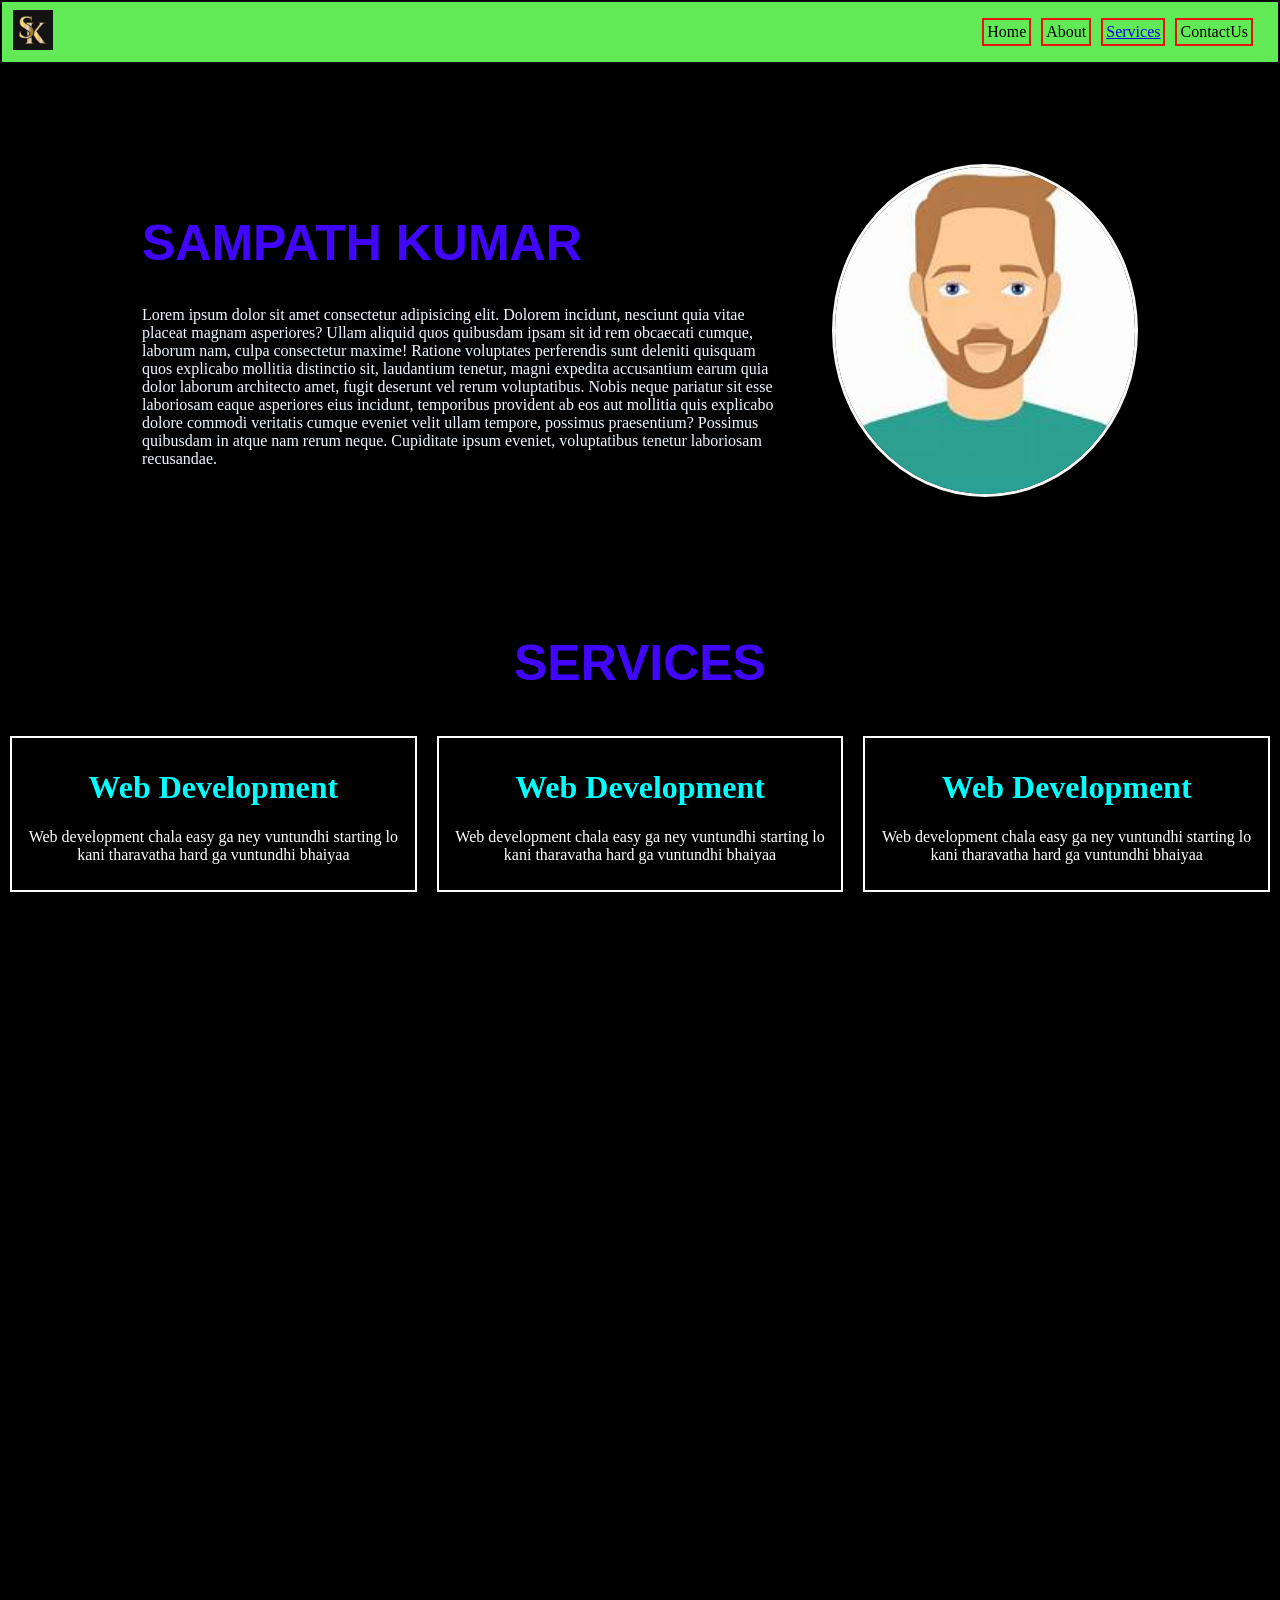
==== index.html @ 511828ca "Add files via upload" ====
<!DOCTYPE html>
<html lang="en">
<head>
    <meta charset="UTF-8">
    <meta name="viewport" content="width=device-width, initial-scale=1.0">
    <title>portfolio webpage</title>
    <link rel="stylesheet" href="./assets/css/index.css">
</head>
<body>
    <div class="navbar">
        <div class="navbar-left">
            <img src="./assets/pictures/sk logo.jpeg" alt="logo-img" class="logo-img">            
        </div>
        <div class="navbar-right">
            <a class="a-element">Home</a>
            <a class="a-element">About</a>
            <a class="a-element" href="#services">Services</a>
            <a class="a-element">ContactUs</a>
        </div>
    </div>
    <div class="home">
        <div class="home-left">
            <h1 class="home-h">SAMPATH KUMAR</h1>
           <p class="home-p">Lorem ipsum dolor sit amet consectetur adipisicing elit. Dolorem incidunt, nesciunt quia vitae placeat magnam asperiores? Ullam aliquid quos quibusdam ipsam sit id rem obcaecati cumque, laborum nam, culpa consectetur maxime! Ratione voluptates perferendis sunt deleniti quisquam quos explicabo mollitia distinctio sit, laudantium tenetur, magni expedita accusantium earum quia dolor laborum architecto amet, fugit deserunt vel rerum voluptatibus. Nobis neque pariatur sit esse laboriosam eaque asperiores eius incidunt, temporibus provident ab eos aut mollitia quis explicabo dolore commodi veritatis cumque eveniet velit ullam tempore, possimus praesentium? Possimus quibusdam in atque nam rerum neque. Cupiditate ipsum eveniet, voluptatibus tenetur laboriosam recusandae.</p>
        </div>
        <div class="home-right">
            <img src="./assets/pictures/image.jpeg" alt="pic" class="home-img">
        </div>        
    </div>
    <div class="services" id="services">
        <h1 class="home-h">SERVICES</h1>
        <div class="service-sub-cont">
            <div class="service-card">
                <h1 class="serv-h">Web Development</h1>
                <p class="serv-p">Web development chala easy ga ney vuntundhi starting lo kani tharavatha hard ga vuntundhi bhaiyaa</p>
            </div>
            <div class="service-card">
                <h1 class="serv-h">Web Development</h1>
                <p class="serv-p">Web development chala easy ga ney vuntundhi starting lo kani tharavatha hard ga vuntundhi bhaiyaa</p>

            </div>
            <div class="service-card">
                <h1 class="serv-h">Web Development</h1>
                <p class="serv-p">Web development chala easy ga ney vuntundhi starting lo kani tharavatha hard ga vuntundhi bhaiyaa</p>
            </div>
        </div>    
            
        
    </div>
</body>
</html>
---- assets/css/index.css ----
body{
    background-color: rgb(0, 0, 0);
    margin: 0px;
    height: 200vh;
}
.navbar{
    background-color: rgb(97, 234, 85);
    display: flex;
    flex-direction: row;
    justify-content: space-between;    
    border: 2px solid black;    
}
.navbar-left{    
    padding-left: 3px;
    margin: 8px;
}
.logo-img{
    width: 40px;
}
.navbar-right{
    padding-right: 20px;
    display: flex;
    flex-direction: row;
    align-items: center;
}
.a-element{
    padding: 3px;
    border: 2px solid rgb(234, 18, 18);
    margin: 5px;
}
.home{    
    display: flex;
    flex-direction: row;
    align-items: center;
    justify-content: center;
    padding-top: 100px; 
      
}
.home-left{
   width: 50vw;
}
.home-h{
    font-size: 50px;
    color: #4006ff;
    font-family: 'Franklin Gothic Medium', 'Arial Narrow', Arial, sans-serif;
}
.home-p{
    color: aliceblue;
    font-family: Cambria, Cochin, Georgia, Times, 'Times New Roman', serif;
}
.home-right{
    padding-left: 50px;
}
.home-img{
    width: 300px;
    border: 3px solid rgb(247, 247, 247);
    border-radius: 500%;   
}
.services{
    padding-top: 100px;   
    text-align: center;
}
.serv-h{
    color: aqua;
}
.serv-p{
    color: #ffffff;
}
.service-sub-cont{
    display: flex;
    flex-direction: row;
    
}
.service-card{
    padding: 10px;
    margin: 10px;
    border: 2px solid white;
}
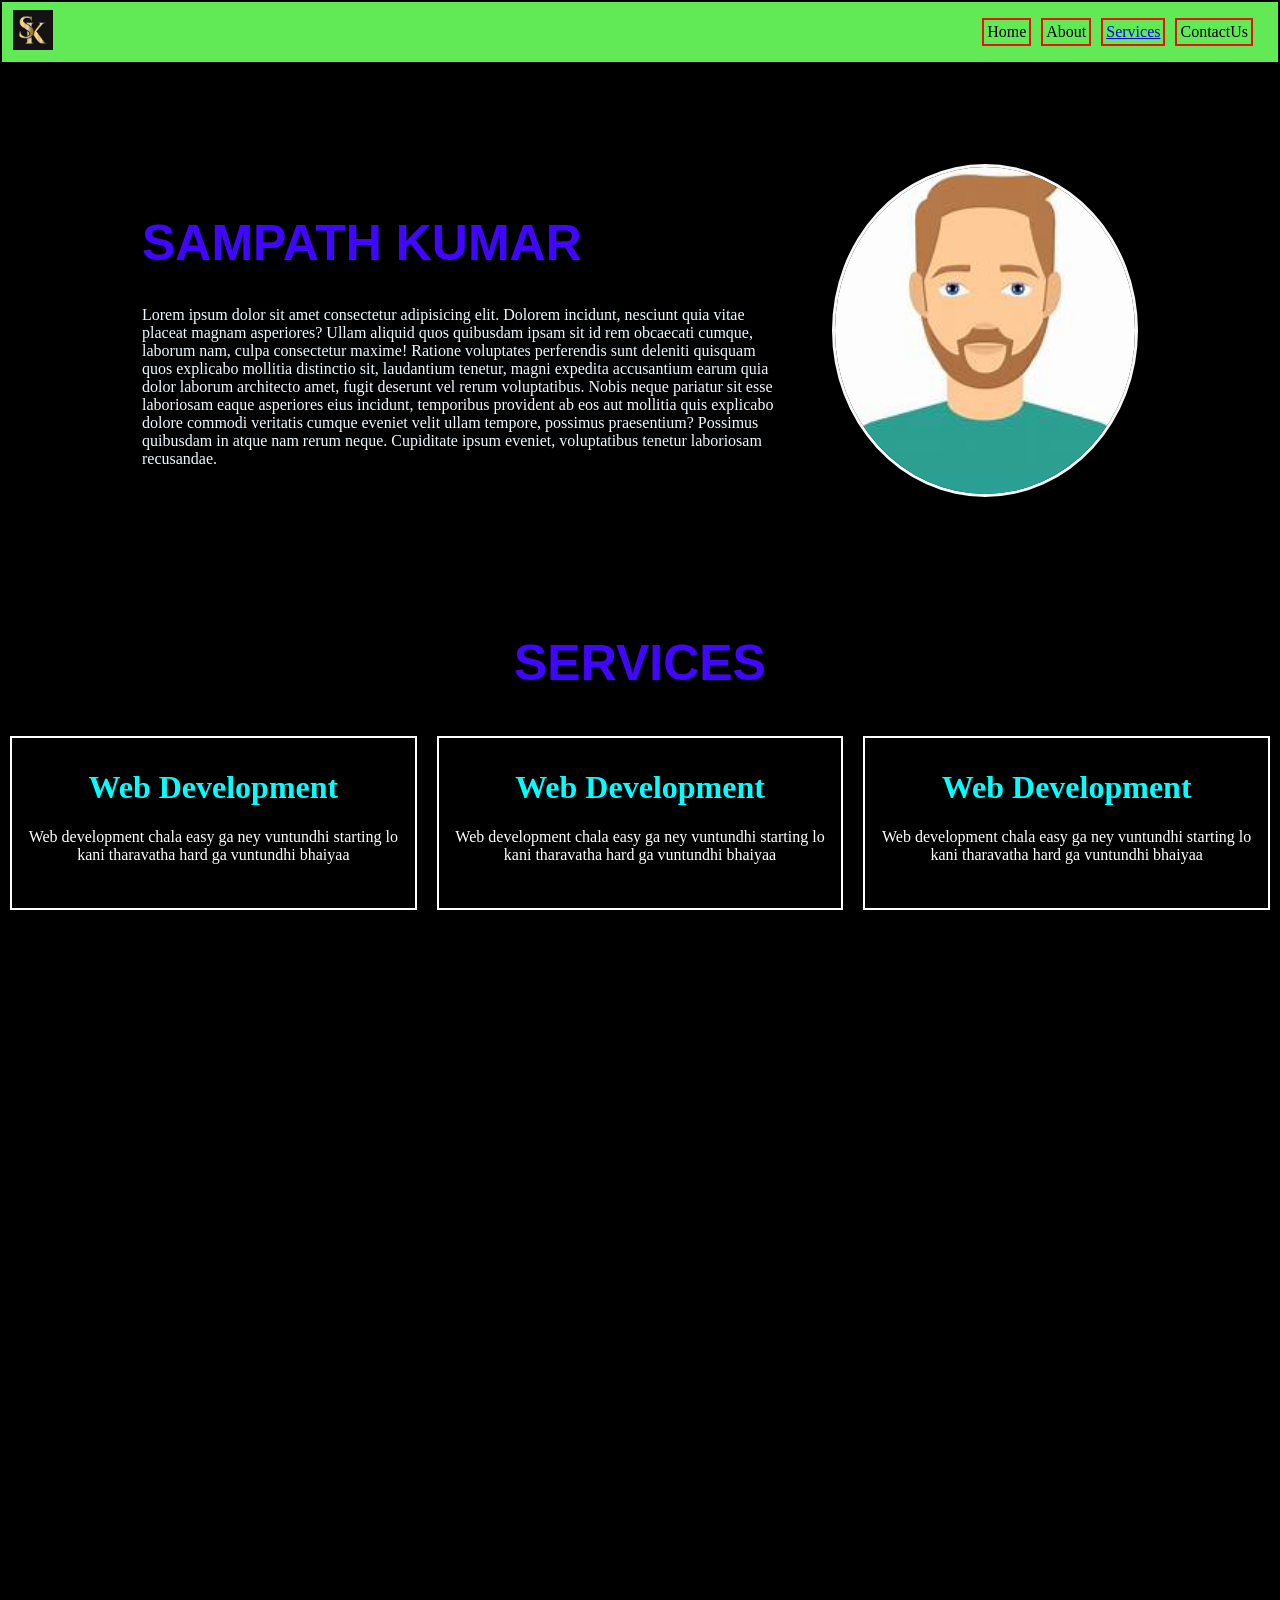
==== commit 4f8f5262: "new" ====
--- a/index.html
+++ b/index.html
@@ -1,51 +1,52 @@
-<!DOCTYPE html>
-<html lang="en">
-<head>
-    <meta charset="UTF-8">
-    <meta name="viewport" content="width=device-width, initial-scale=1.0">
-    <title>portfolio webpage</title>
-    <link rel="stylesheet" href="./assets/css/index.css">
-</head>
-<body>
-    <div class="navbar">
-        <div class="navbar-left">
-            <img src="./assets/pictures/sk logo.jpeg" alt="logo-img" class="logo-img">            
-        </div>
-        <div class="navbar-right">
-            <a class="a-element">Home</a>
-            <a class="a-element">About</a>
-            <a class="a-element" href="#services">Services</a>
-            <a class="a-element">ContactUs</a>
-        </div>
-    </div>
-    <div class="home">
-        <div class="home-left">
-            <h1 class="home-h">SAMPATH KUMAR</h1>
-           <p class="home-p">Lorem ipsum dolor sit amet consectetur adipisicing elit. Dolorem incidunt, nesciunt quia vitae placeat magnam asperiores? Ullam aliquid quos quibusdam ipsam sit id rem obcaecati cumque, laborum nam, culpa consectetur maxime! Ratione voluptates perferendis sunt deleniti quisquam quos explicabo mollitia distinctio sit, laudantium tenetur, magni expedita accusantium earum quia dolor laborum architecto amet, fugit deserunt vel rerum voluptatibus. Nobis neque pariatur sit esse laboriosam eaque asperiores eius incidunt, temporibus provident ab eos aut mollitia quis explicabo dolore commodi veritatis cumque eveniet velit ullam tempore, possimus praesentium? Possimus quibusdam in atque nam rerum neque. Cupiditate ipsum eveniet, voluptatibus tenetur laboriosam recusandae.</p>
-        </div>
-        <div class="home-right">
-            <img src="./assets/pictures/image.jpeg" alt="pic" class="home-img">
-        </div>        
-    </div>
-    <div class="services" id="services">
-        <h1 class="home-h">SERVICES</h1>
-        <div class="service-sub-cont">
-            <div class="service-card">
-                <h1 class="serv-h">Web Development</h1>
-                <p class="serv-p">Web development chala easy ga ney vuntundhi starting lo kani tharavatha hard ga vuntundhi bhaiyaa</p>
-            </div>
-            <div class="service-card">
-                <h1 class="serv-h">Web Development</h1>
-                <p class="serv-p">Web development chala easy ga ney vuntundhi starting lo kani tharavatha hard ga vuntundhi bhaiyaa</p>
-
-            </div>
-            <div class="service-card">
-                <h1 class="serv-h">Web Development</h1>
-                <p class="serv-p">Web development chala easy ga ney vuntundhi starting lo kani tharavatha hard ga vuntundhi bhaiyaa</p>
-            </div>
-        </div>    
-            
-        
-    </div>
-</body>
+<!DOCTYPE html>
+<html lang="en">
+<head>
+    <meta charset="UTF-8">
+    <meta name="viewport" content="width=device-width, initial-scale=1.0">
+    <title>portfolio webpage</title>
+    <link rel="stylesheet" href="./assets/css/index.css">
+</head>
+<body>
+    <div class="navbar">
+        <div class="navbar-left">
+            <img src="./assets/pictures/sk logo.jpeg" alt="logo-img" class="logo-img">            
+        </div>
+        <div class="navbar-right">
+            <a class="a-element">Home</a>
+            <a class="a-element">About</a>
+            <a class="a-element" href="#services">Services</a>
+            <a class="a-element">ContactUs</a>
+        </div>
+    </div>
+    <div class="home">
+        <div class="home-left">
+            <h1 class="home-h">SAMPATH KUMAR</h1>
+           <p class="home-p">Lorem ipsum dolor sit amet consectetur adipisicing elit. Dolorem incidunt, nesciunt quia vitae placeat magnam asperiores? Ullam aliquid quos quibusdam ipsam sit id rem obcaecati cumque, laborum nam, culpa consectetur maxime! Ratione voluptates perferendis sunt deleniti quisquam quos explicabo mollitia distinctio sit, laudantium tenetur, magni expedita accusantium earum quia dolor laborum architecto amet, fugit deserunt vel rerum voluptatibus. Nobis neque pariatur sit esse laboriosam eaque asperiores eius incidunt, temporibus provident ab eos aut mollitia quis explicabo dolore commodi veritatis cumque eveniet velit ullam tempore, possimus praesentium? Possimus quibusdam in atque nam rerum neque. Cupiditate ipsum eveniet, voluptatibus tenetur laboriosam recusandae.</p>
+        </div>
+        <div class="home-right">
+            <img src="./assets/pictures/image.jpeg" alt="pic" class="home-img">
+        </div>        
+    </div>
+    <div class="services" id="services">
+        <h1 class="home-h">SERVICES</h1>
+        <div class="service-sub-cont">
+            <div class="service-card">
+                <h1 class="serv-h">Web Development</h1>
+                <p class="serv-p">Web development chala easy ga ney vuntundhi starting lo kani tharavatha hard ga vuntundhi bhaiyaa</p>
+            </div>
+            <div class="service-card">
+                <h1 class="serv-h">Web Development</h1>
+                <p class="serv-p">Web development chala easy ga ney vuntundhi starting lo kani tharavatha hard ga vuntundhi bhaiyaa</p>
+
+            </div>
+            <div class="service-card">
+                <h1 class="serv-h">Web Development</h1>
+                <p class="serv-p">Web development chala easy ga ney vuntundhi starting lo kani tharavatha hard ga vuntundhi bhaiyaa</p>
+                ggg
+            </div>
+        </div>    
+            
+        
+    </div>
+</body>
 </html>
--- a/assets/css/index.css
+++ b/assets/css/index.css
@@ -1,78 +1,78 @@
-body{
-    background-color: rgb(0, 0, 0);
-    margin: 0px;
-    height: 200vh;
-}
-.navbar{
-    background-color: rgb(97, 234, 85);
-    display: flex;
-    flex-direction: row;
-    justify-content: space-between;    
-    border: 2px solid black;    
-}
-.navbar-left{    
-    padding-left: 3px;
-    margin: 8px;
-}
-.logo-img{
-    width: 40px;
-}
-.navbar-right{
-    padding-right: 20px;
-    display: flex;
-    flex-direction: row;
-    align-items: center;
-}
-.a-element{
-    padding: 3px;
-    border: 2px solid rgb(234, 18, 18);
-    margin: 5px;
-}
-.home{    
-    display: flex;
-    flex-direction: row;
-    align-items: center;
-    justify-content: center;
-    padding-top: 100px; 
-      
-}
-.home-left{
-   width: 50vw;
-}
-.home-h{
-    font-size: 50px;
-    color: #4006ff;
-    font-family: 'Franklin Gothic Medium', 'Arial Narrow', Arial, sans-serif;
-}
-.home-p{
-    color: aliceblue;
-    font-family: Cambria, Cochin, Georgia, Times, 'Times New Roman', serif;
-}
-.home-right{
-    padding-left: 50px;
-}
-.home-img{
-    width: 300px;
-    border: 3px solid rgb(247, 247, 247);
-    border-radius: 500%;   
-}
-.services{
-    padding-top: 100px;   
-    text-align: center;
-}
-.serv-h{
-    color: aqua;
-}
-.serv-p{
-    color: #ffffff;
-}
-.service-sub-cont{
-    display: flex;
-    flex-direction: row;
-    
-}
-.service-card{
-    padding: 10px;
-    margin: 10px;
-    border: 2px solid white;
+body{
+    background-color: rgb(0, 0, 0);
+    margin: 0px;
+    height: 200vh;
+}
+.navbar{
+    background-color: rgb(97, 234, 85);
+    display: flex;
+    flex-direction: row;
+    justify-content: space-between;    
+    border: 2px solid black;    
+}
+.navbar-left{    
+    padding-left: 3px;
+    margin: 8px;
+}
+.logo-img{
+    width: 40px;
+}
+.navbar-right{
+    padding-right: 20px;
+    display: flex;
+    flex-direction: row;
+    align-items: center;
+}
+.a-element{
+    padding: 3px;
+    border: 2px solid rgb(234, 18, 18);
+    margin: 5px;
+}
+.home{    
+    display: flex;
+    flex-direction: row;
+    align-items: center;
+    justify-content: center;
+    padding-top: 100px; 
+      
+}
+.home-left{
+   width: 50vw;
+}
+.home-h{
+    font-size: 50px;
+    color: #4006ff;
+    font-family: 'Franklin Gothic Medium', 'Arial Narrow', Arial, sans-serif;
+}
+.home-p{
+    color: aliceblue;
+    font-family: Cambria, Cochin, Georgia, Times, 'Times New Roman', serif;
+}
+.home-right{
+    padding-left: 50px;
+}
+.home-img{
+    width: 300px;
+    border: 3px solid rgb(247, 247, 247);
+    border-radius: 500%;   
+}
+.services{
+    padding-top: 100px;   
+    text-align: center;
+}
+.serv-h{
+    color: aqua;
+}
+.serv-p{
+    color: #ffffff;
+}
+.service-sub-cont{
+    display: flex;
+    flex-direction: row;
+    
+}
+.service-card{
+    padding: 10px;
+    margin: 10px;
+    border: 2px solid white;
 }
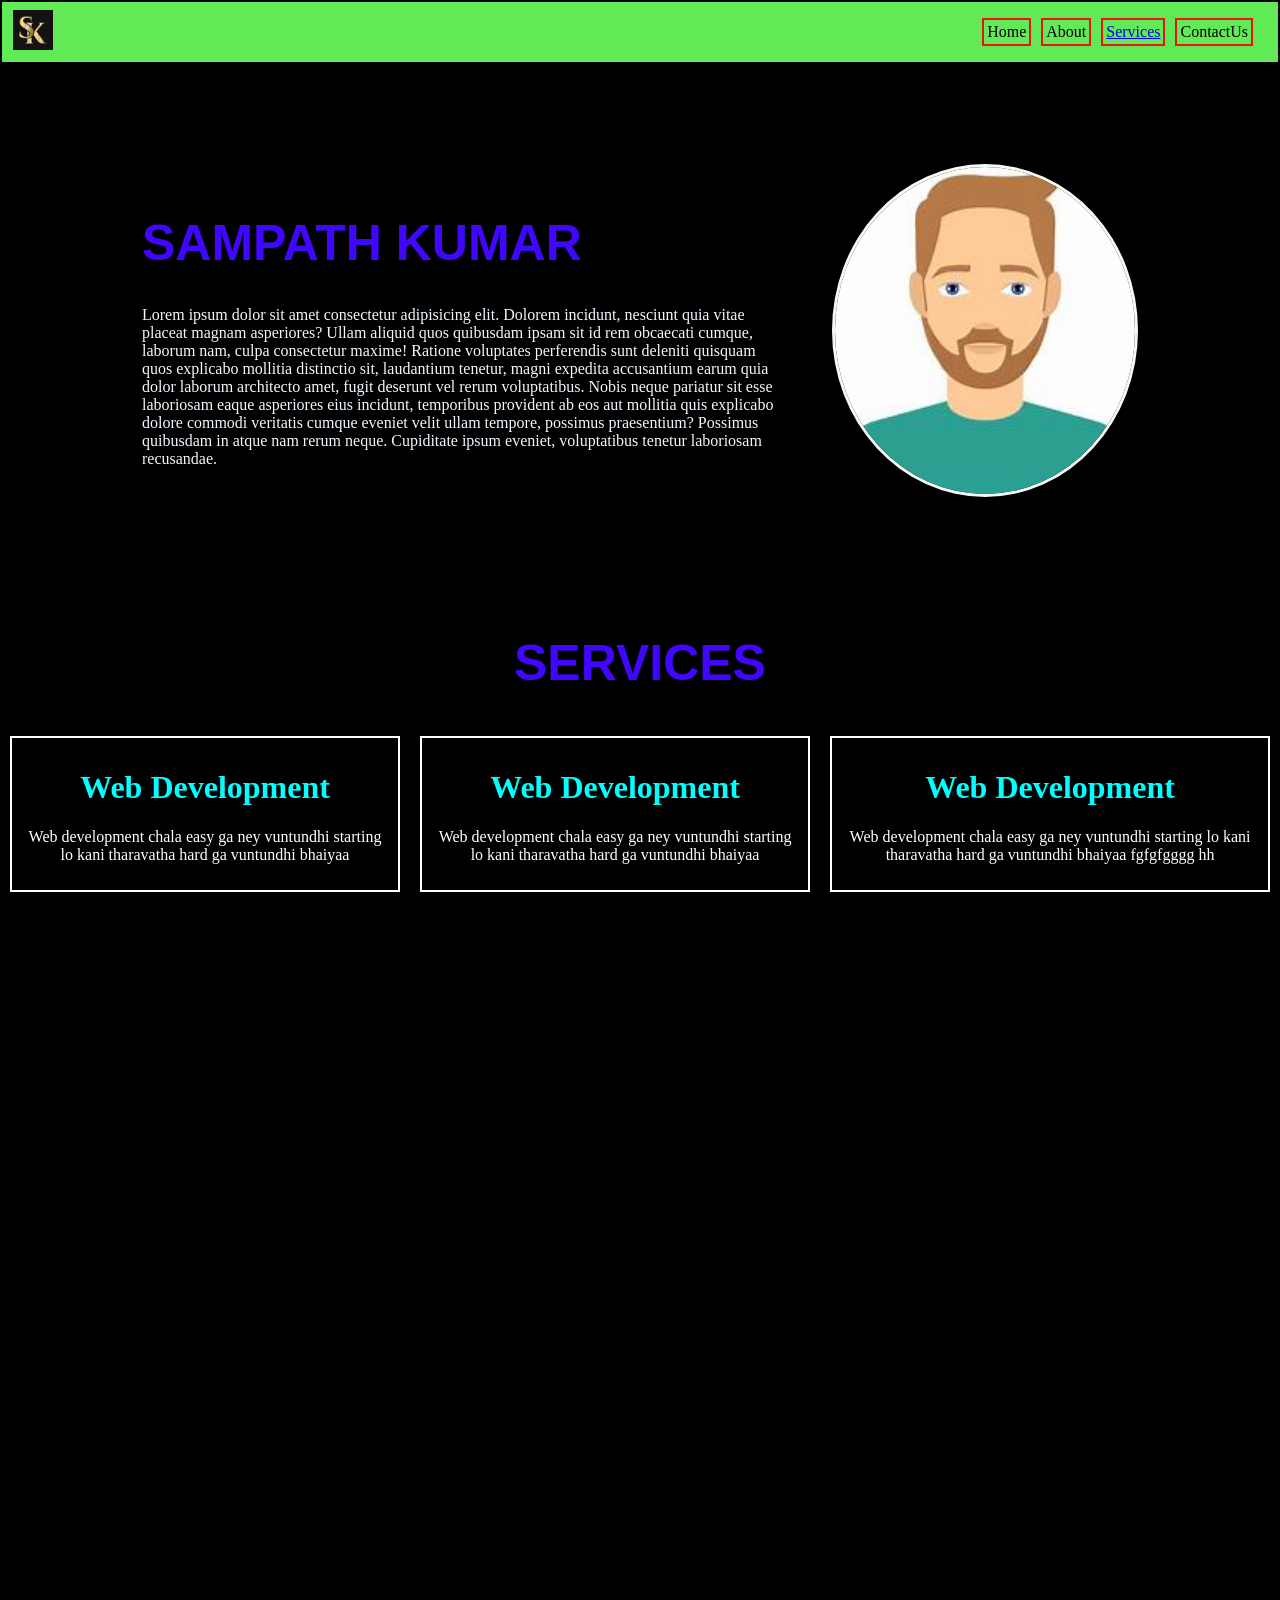
==== commit 378ae518: "new one commited" ====
--- a/index.html
+++ b/index.html
@@ -41,8 +41,10 @@
             </div>
             <div class="service-card">
                 <h1 class="serv-h">Web Development</h1>
-                <p class="serv-p">Web development chala easy ga ney vuntundhi starting lo kani tharavatha hard ga vuntundhi bhaiyaa</p>
-                ggg
+                <p class="serv-p">Web development chala easy ga ney vuntundhi starting lo kani tharavatha hard ga vuntundhi bhaiyaa
+                    fgfgfgggg hh
+                </p>
+                
             </div>
         </div>    
             
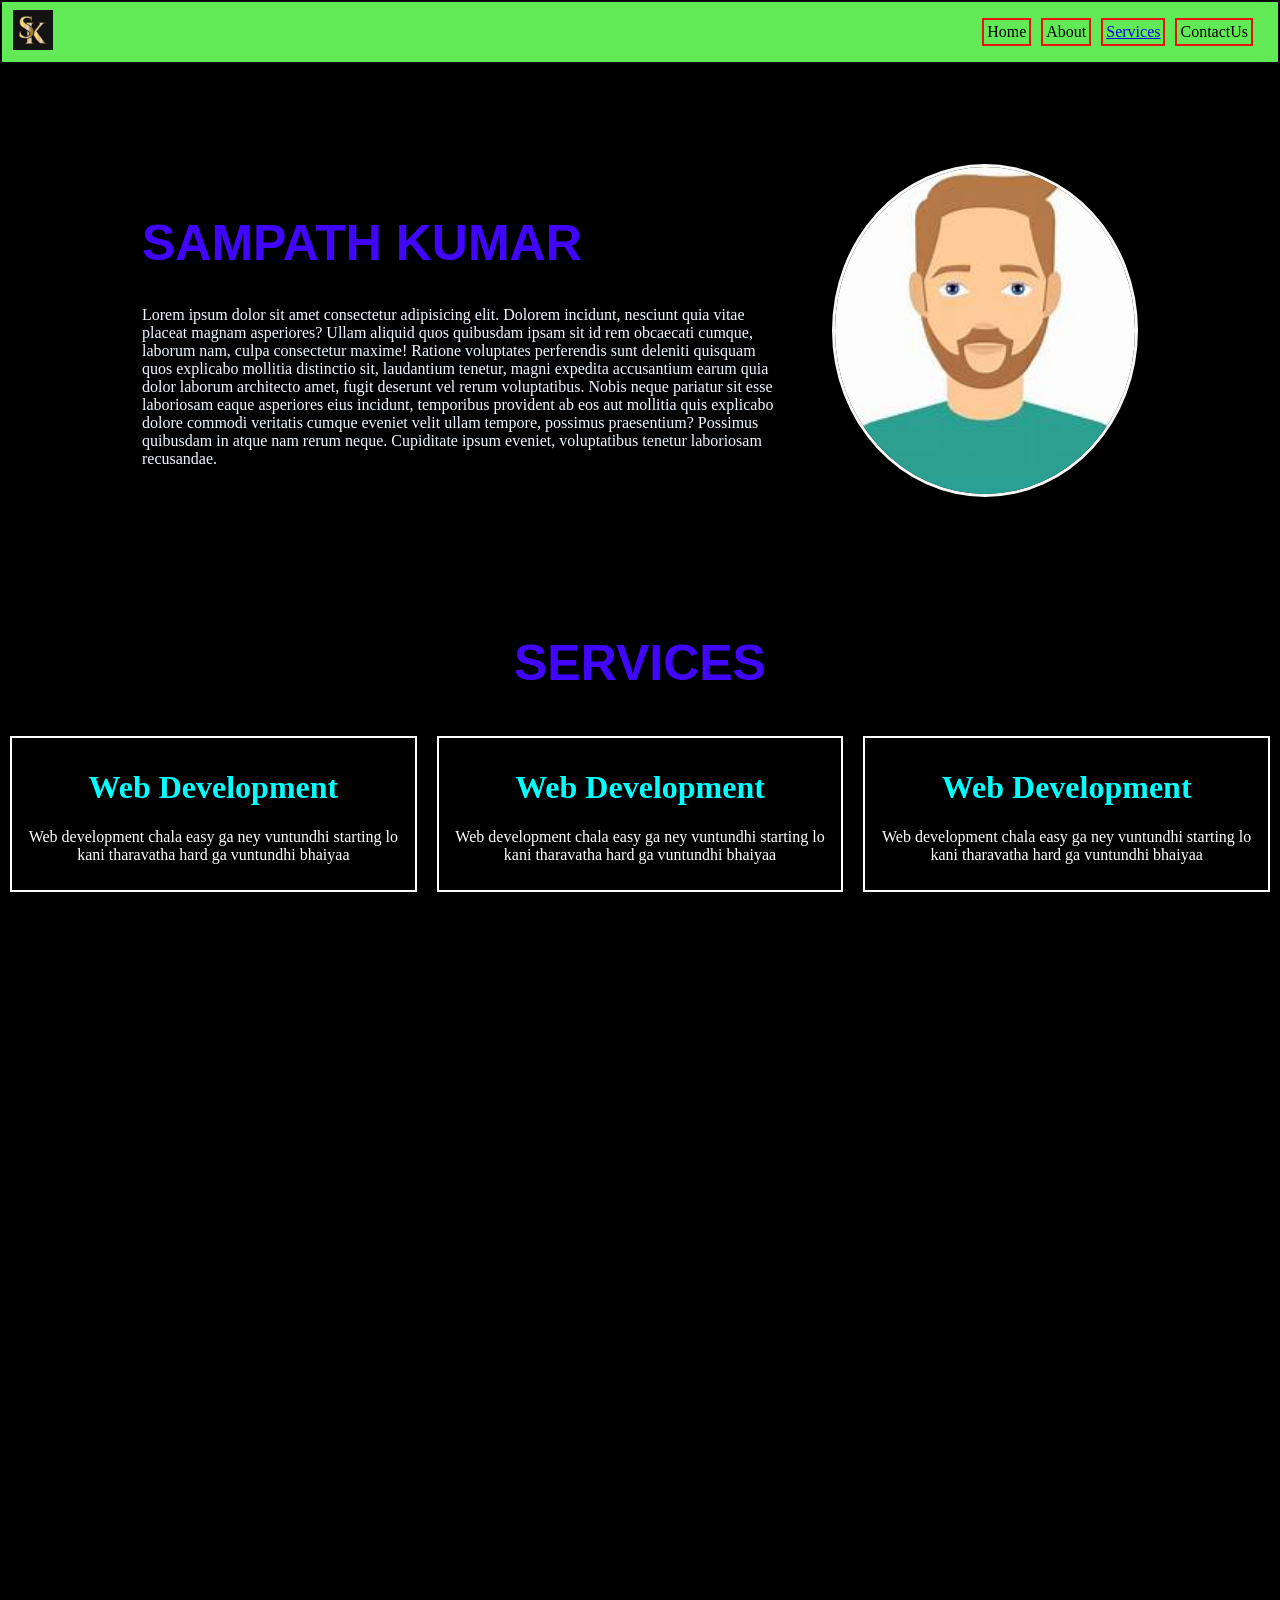
==== commit 8dc66702: "new1" ====
--- a/index.html
+++ b/index.html
@@ -41,10 +41,8 @@
             </div>
             <div class="service-card">
                 <h1 class="serv-h">Web Development</h1>
-                <p class="serv-p">Web development chala easy ga ney vuntundhi starting lo kani tharavatha hard ga vuntundhi bhaiyaa
-                    fgfgfgggg hh
-                </p>
-                
+                <p class="serv-p">Web development chala easy ga ney vuntundhi starting lo kani tharavatha hard ga vuntundhi bhaiyaa</p>     
+
             </div>
         </div>    
             
--- a/assets/css/index.css
+++ b/assets/css/index.css
@@ -6,6 +6,7 @@
 .navbar{
     background-color: rgb(97, 234, 85);
     display: flex;
+    flex-wrap: wrap;
     flex-direction: row;
     justify-content: space-between;    
     border: 2px solid black;    
@@ -20,6 +21,7 @@
 .navbar-right{
     padding-right: 20px;
     display: flex;
+    flex-wrap: wrap;
     flex-direction: row;
     align-items: center;
 }
@@ -75,4 +77,5 @@
     padding: 10px;
     margin: 10px;
     border: 2px solid white;
-}+}
+
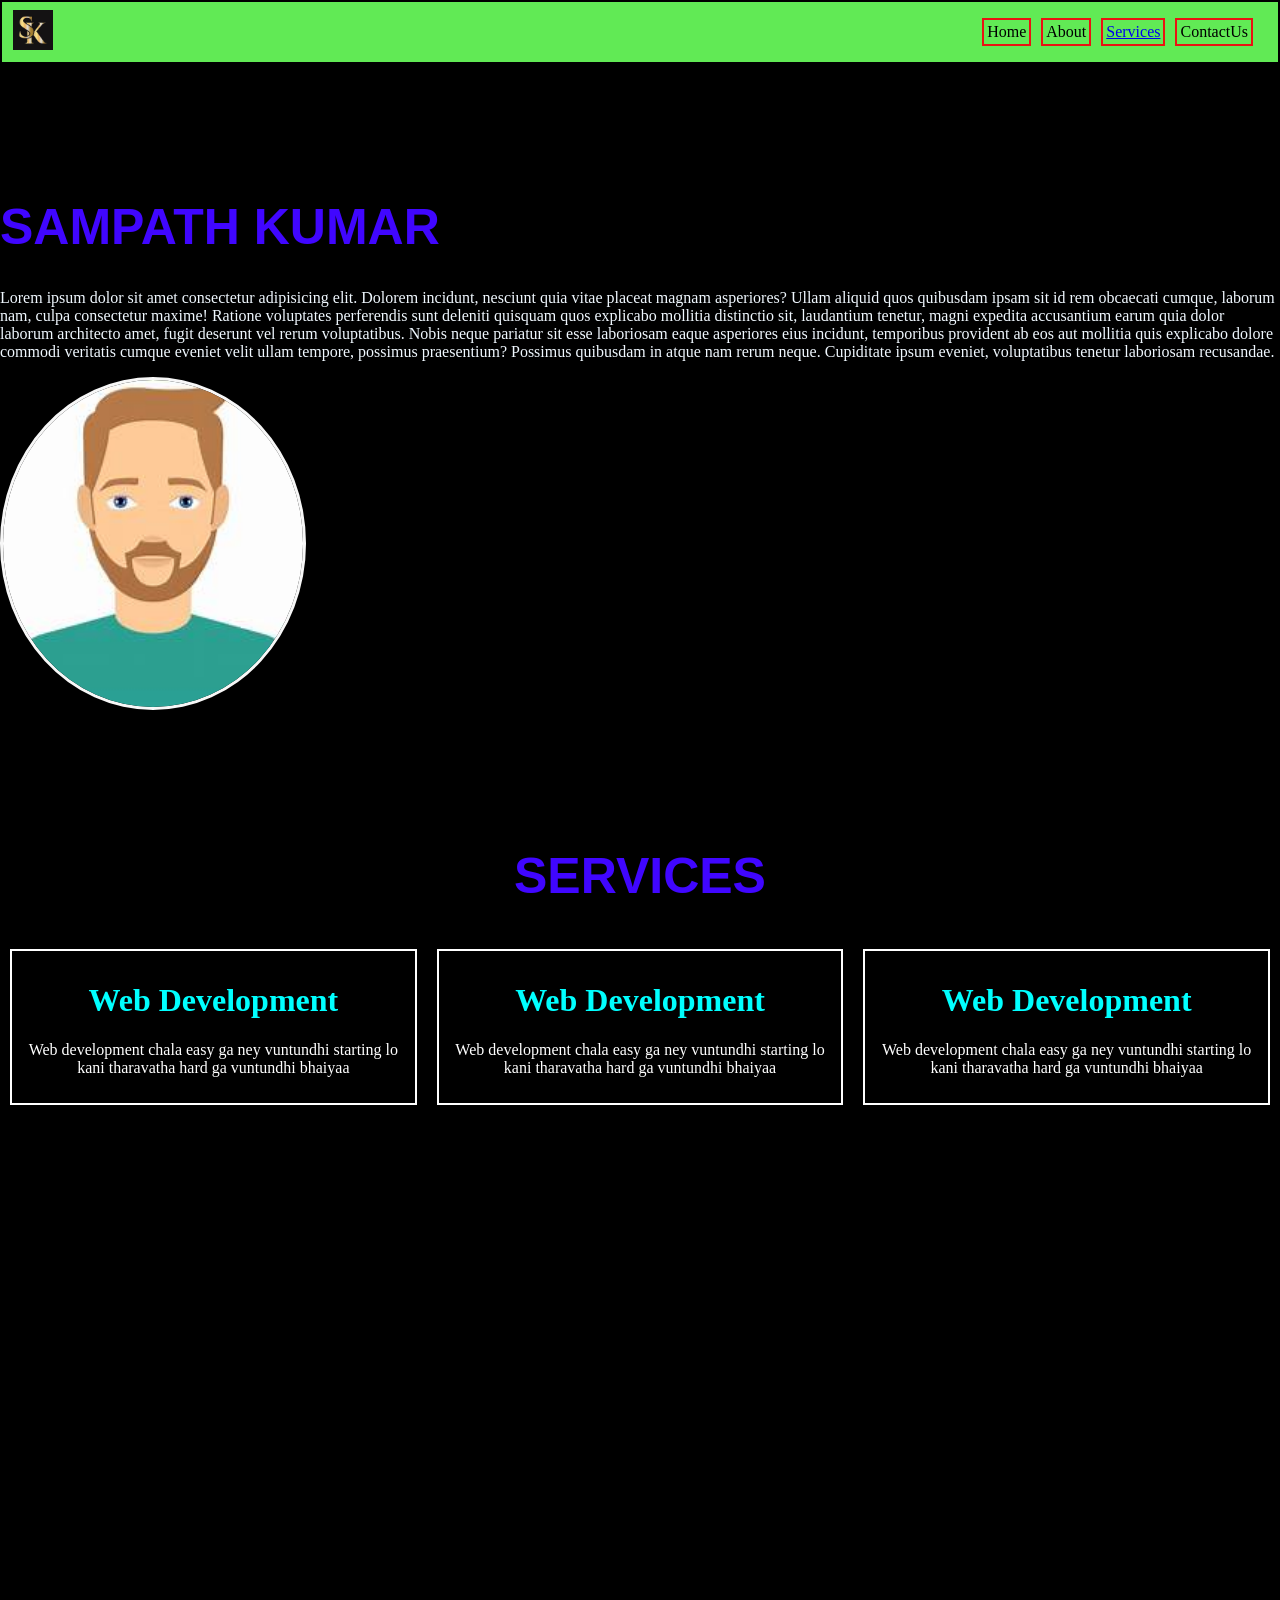
==== commit ad5d10bf: "updated flex to services" ====
--- a/index.html
+++ b/index.html
@@ -19,13 +19,11 @@
         </div>
     </div>
     <div class="home">
-        <div class="home-left">
-            <h1 class="home-h">SAMPATH KUMAR</h1>
+        <div class="home-matter">
+            <h1 class="home-h" id="name">SAMPATH KUMAR</h1>
            <p class="home-p">Lorem ipsum dolor sit amet consectetur adipisicing elit. Dolorem incidunt, nesciunt quia vitae placeat magnam asperiores? Ullam aliquid quos quibusdam ipsam sit id rem obcaecati cumque, laborum nam, culpa consectetur maxime! Ratione voluptates perferendis sunt deleniti quisquam quos explicabo mollitia distinctio sit, laudantium tenetur, magni expedita accusantium earum quia dolor laborum architecto amet, fugit deserunt vel rerum voluptatibus. Nobis neque pariatur sit esse laboriosam eaque asperiores eius incidunt, temporibus provident ab eos aut mollitia quis explicabo dolore commodi veritatis cumque eveniet velit ullam tempore, possimus praesentium? Possimus quibusdam in atque nam rerum neque. Cupiditate ipsum eveniet, voluptatibus tenetur laboriosam recusandae.</p>
-        </div>
-        <div class="home-right">
             <img src="./assets/pictures/image.jpeg" alt="pic" class="home-img">
-        </div>        
+        </div>       
     </div>
     <div class="services" id="services">
         <h1 class="home-h">SERVICES</h1>
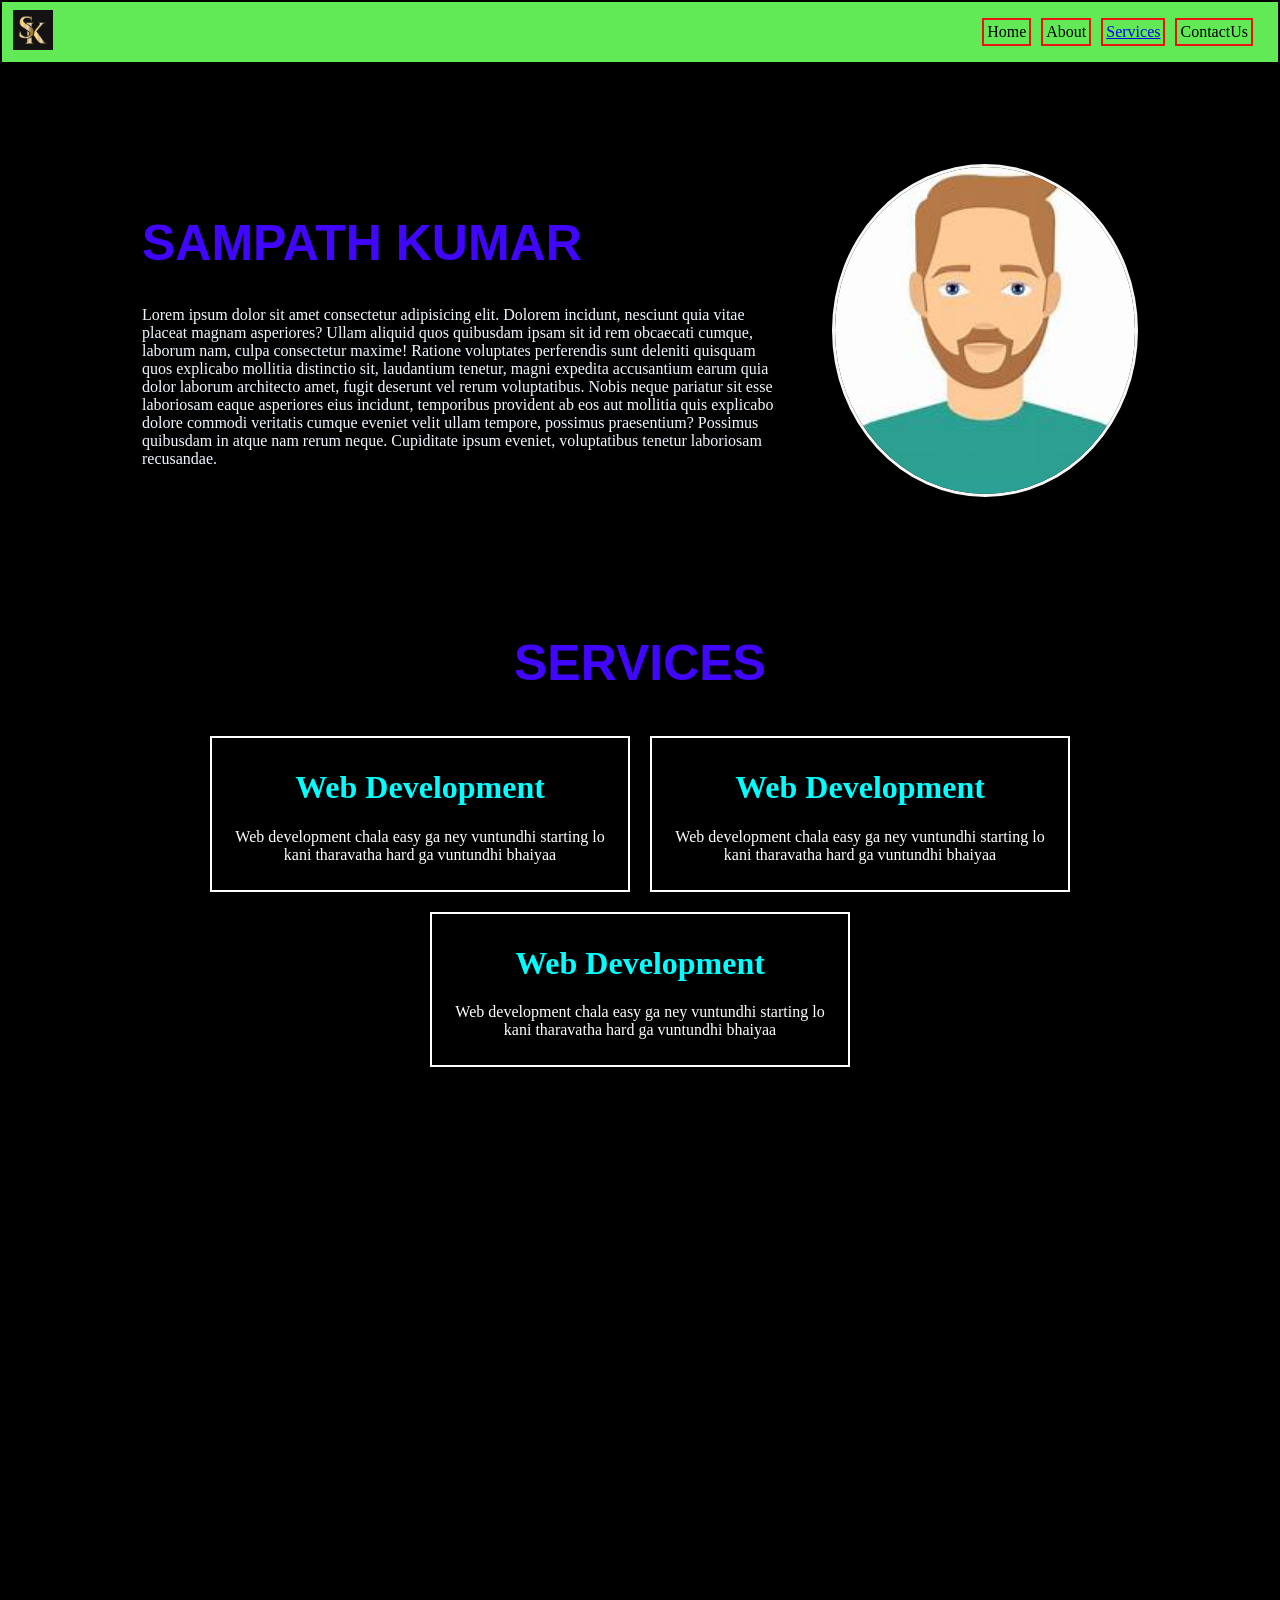
==== commit 068cf710: "flex" ====
--- a/index.html
+++ b/index.html
@@ -19,11 +19,13 @@
         </div>
     </div>
     <div class="home">
-        <div class="home-matter">
-            <h1 class="home-h" id="name">SAMPATH KUMAR</h1>
+        <div class="home-left">
+            <h1 class="home-h">SAMPATH KUMAR</h1>
            <p class="home-p">Lorem ipsum dolor sit amet consectetur adipisicing elit. Dolorem incidunt, nesciunt quia vitae placeat magnam asperiores? Ullam aliquid quos quibusdam ipsam sit id rem obcaecati cumque, laborum nam, culpa consectetur maxime! Ratione voluptates perferendis sunt deleniti quisquam quos explicabo mollitia distinctio sit, laudantium tenetur, magni expedita accusantium earum quia dolor laborum architecto amet, fugit deserunt vel rerum voluptatibus. Nobis neque pariatur sit esse laboriosam eaque asperiores eius incidunt, temporibus provident ab eos aut mollitia quis explicabo dolore commodi veritatis cumque eveniet velit ullam tempore, possimus praesentium? Possimus quibusdam in atque nam rerum neque. Cupiditate ipsum eveniet, voluptatibus tenetur laboriosam recusandae.</p>
+        </div>
+        <div class="home-right">
             <img src="./assets/pictures/image.jpeg" alt="pic" class="home-img">
-        </div>       
+        </div>        
     </div>
     <div class="services" id="services">
         <h1 class="home-h">SERVICES</h1>
--- a/assets/css/index.css
+++ b/assets/css/index.css
@@ -70,12 +70,15 @@
 }
 .service-sub-cont{
     display: flex;
-    flex-direction: row;
+    flex-wrap: wrap;
+    justify-content: center;
     
 }
 .service-card{
     padding: 10px;
     margin: 10px;
     border: 2px solid white;
+    width: 44vh;
+    
 }
 
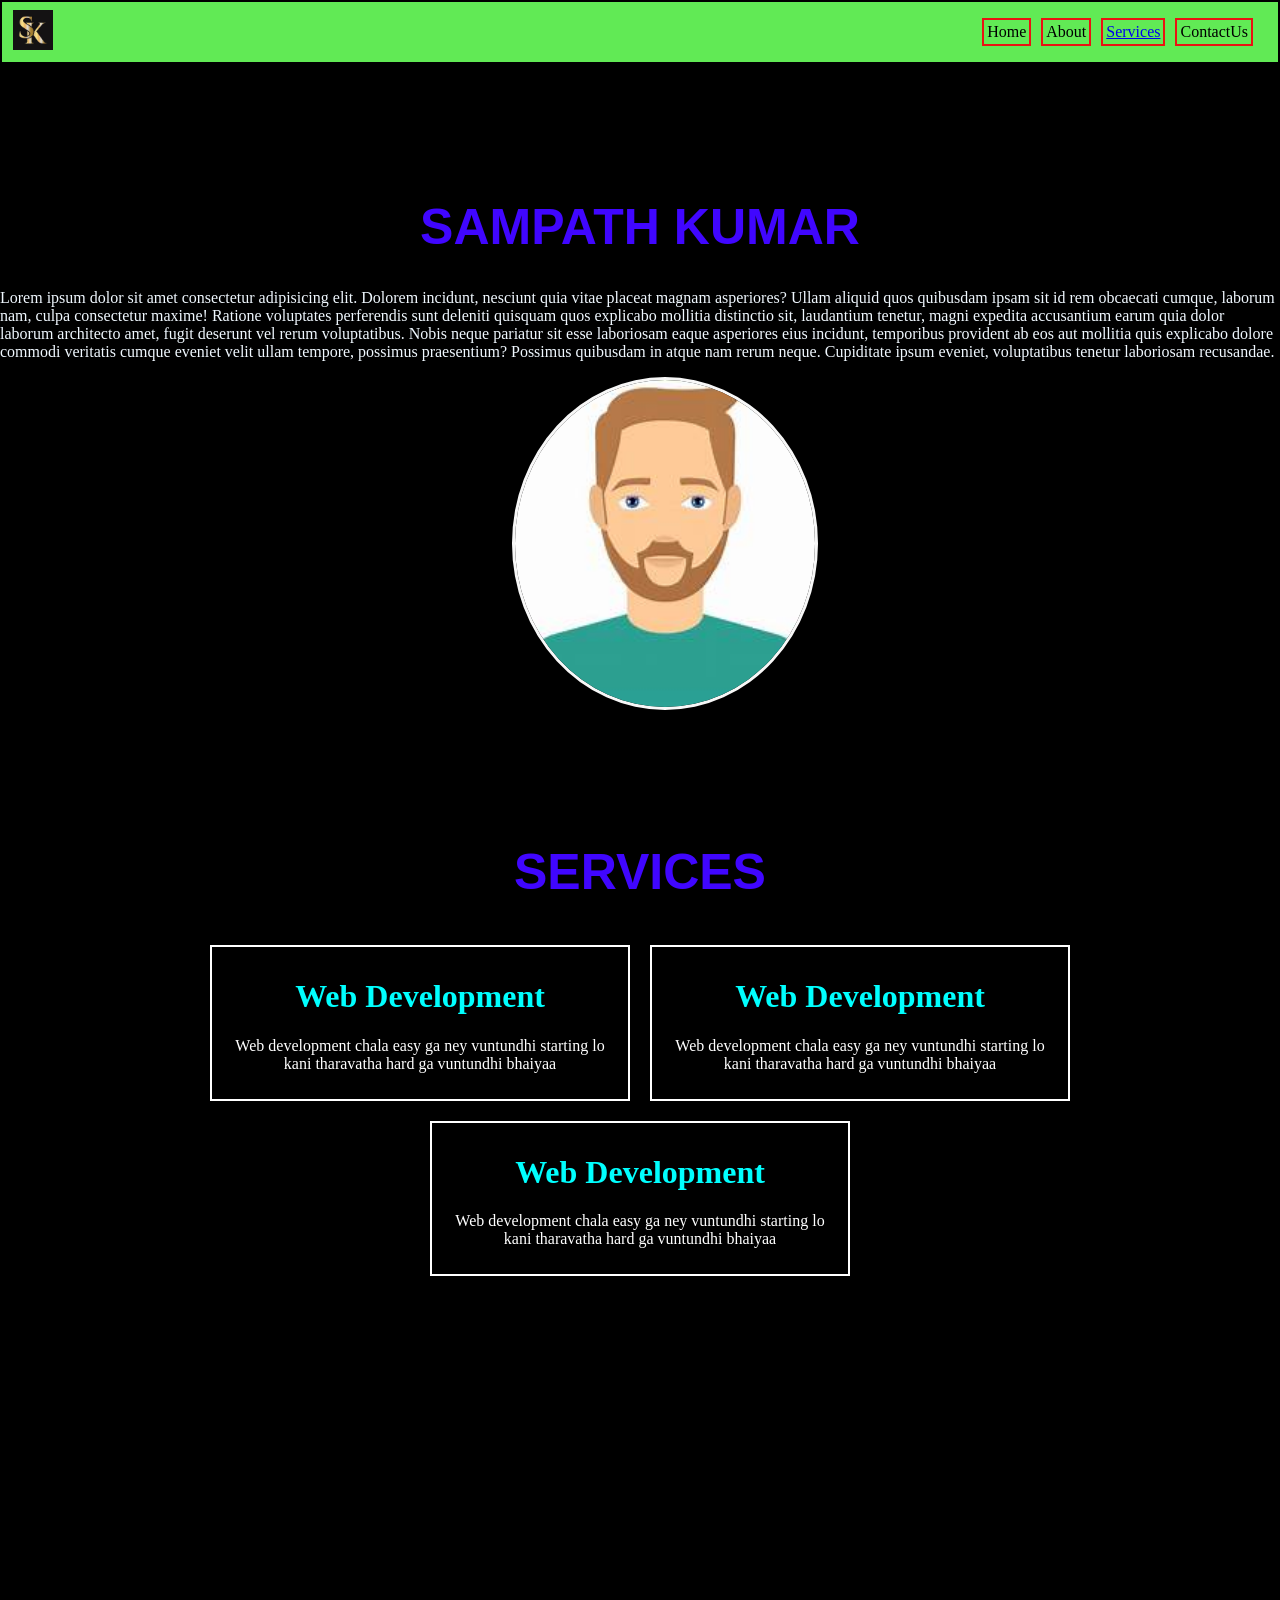
==== commit 99493832: "flex 7/08" ====
--- a/index.html
+++ b/index.html
@@ -20,7 +20,7 @@
     </div>
     <div class="home">
         <div class="home-left">
-            <h1 class="home-h">SAMPATH KUMAR</h1>
+            <h1 class="home-h" id="home-heading">SAMPATH KUMAR</h1>
            <p class="home-p">Lorem ipsum dolor sit amet consectetur adipisicing elit. Dolorem incidunt, nesciunt quia vitae placeat magnam asperiores? Ullam aliquid quos quibusdam ipsam sit id rem obcaecati cumque, laborum nam, culpa consectetur maxime! Ratione voluptates perferendis sunt deleniti quisquam quos explicabo mollitia distinctio sit, laudantium tenetur, magni expedita accusantium earum quia dolor laborum architecto amet, fugit deserunt vel rerum voluptatibus. Nobis neque pariatur sit esse laboriosam eaque asperiores eius incidunt, temporibus provident ab eos aut mollitia quis explicabo dolore commodi veritatis cumque eveniet velit ullam tempore, possimus praesentium? Possimus quibusdam in atque nam rerum neque. Cupiditate ipsum eveniet, voluptatibus tenetur laboriosam recusandae.</p>
         </div>
         <div class="home-right">
--- a/assets/css/index.css
+++ b/assets/css/index.css
@@ -32,28 +32,33 @@
 }
 .home{    
     display: flex;
-    flex-direction: row;
-    align-items: center;
+    flex-wrap: wrap;
     justify-content: center;
     padding-top: 100px; 
       
 }
-.home-left{
-   width: 50vw;
-}
+
 .home-h{
+   
     font-size: 50px;
     color: #4006ff;
     font-family: 'Franklin Gothic Medium', 'Arial Narrow', Arial, sans-serif;
+}
+#home-heading{
+     text-align: center;
 }
 .home-p{
     color: aliceblue;
     font-family: Cambria, Cochin, Georgia, Times, 'Times New Roman', serif;
 }
 .home-right{
+    display: flex;
+    flex-wrap: wrap;
     padding-left: 50px;
+    align-content: center;
 }
 .home-img{
+    
     width: 300px;
     border: 3px solid rgb(247, 247, 247);
     border-radius: 500%;   
